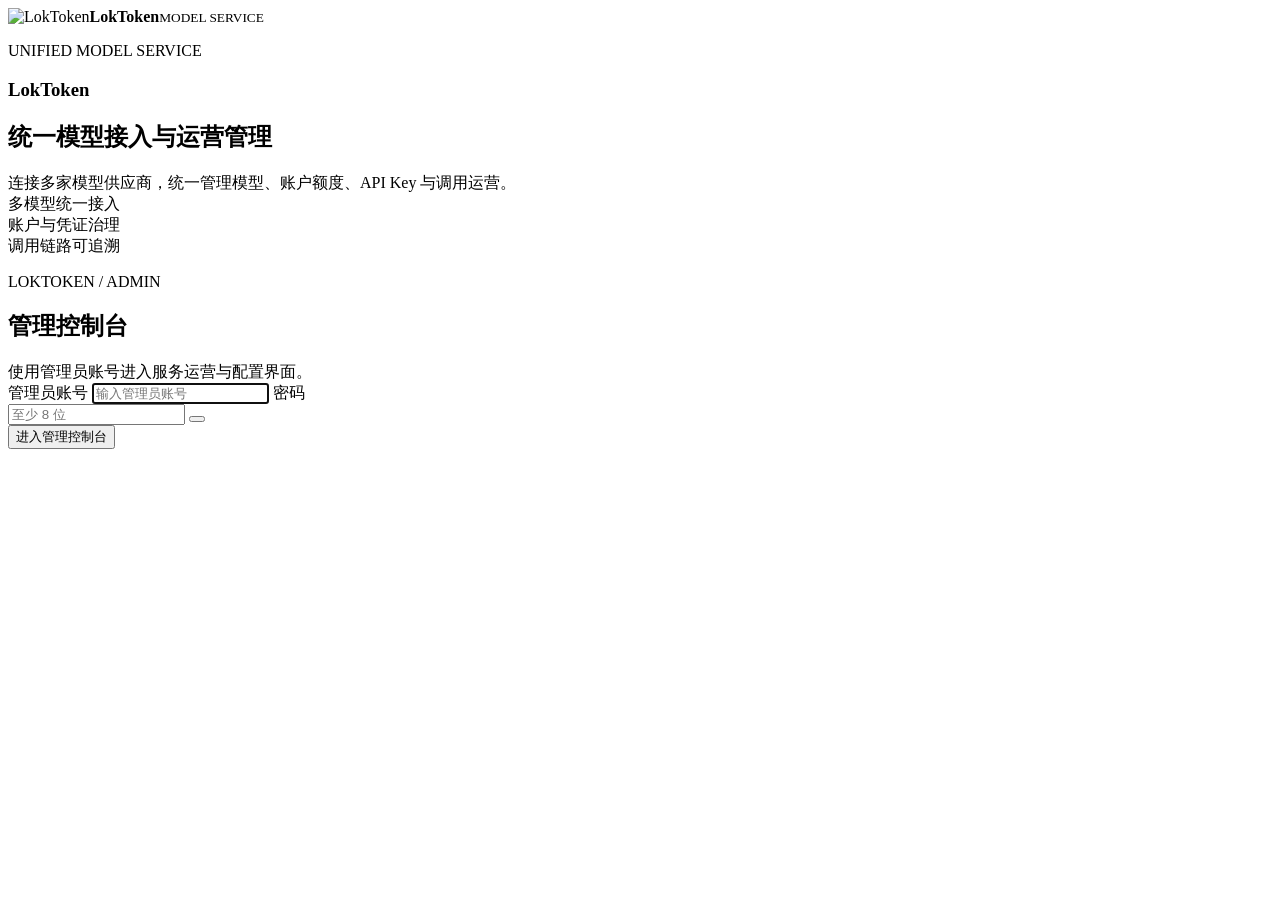
==== app/static/index.html @ 2b93dae2 "feat: evolve LokToken into independent platform" ====
<!doctype html>
<html lang="zh-CN">
<head>
  <meta charset="UTF-8">
  <meta name="viewport" content="width=device-width, initial-scale=1.0">
  <title>LokToken管理控制台</title>
  <link rel="icon" type="image/png" href="/static/loksystem-icon.png">
  <link rel="stylesheet" href="/static/styles.css?v=console-20260822-2">
  <script src="https://unpkg.com/lucide@0.468.0/dist/umd/lucide.min.js" defer></script>
  <script src="/static/app.js?v=console-20260822-1" defer></script>
</head>
<body>
  <section class="auth-screen" id="auth-screen">
    <div class="auth-layout">
      <section class="auth-product-intro">
        <div class="auth-product-brand"><img src="/static/loksystem-icon.png" alt="LokToken"><span><strong>LokToken</strong><small>MODEL SERVICE</small></span></div>
        <div class="auth-product-copy"><p>UNIFIED MODEL SERVICE</p><h1>LokToken</h1><h2>统一模型接入与运营管理</h2><span>连接多家模型供应商，统一管理模型、账户额度、API Key 与调用运营。</span></div>
        <div class="auth-product-points"><div><i data-lucide="boxes"></i><span>多模型统一接入</span></div><div><i data-lucide="shield-check"></i><span>账户与凭证治理</span></div><div><i data-lucide="activity"></i><span>调用链路可追溯</span></div></div>
      </section>
      <div class="auth-panel auth-panel-form">
        <div class="auth-panel-heading"><p class="auth-kicker">LOKTOKEN / ADMIN</p><h2>管理控制台</h2><span>使用管理员账号进入服务运营与配置界面。</span></div>
        <form id="auth-form">
          <label for="admin-login-id">管理员账号</label>
          <input id="admin-login-id" name="login_id" autocomplete="username" placeholder="输入管理员账号" required autofocus>
          <label for="admin-password">密码</label>
          <div class="password-row">
            <input id="admin-password" name="password" type="password" autocomplete="current-password" placeholder="至少 8 位" required minlength="8">
            <button class="icon-button" id="toggle-token" type="button" title="显示密码" aria-label="显示密码"><i data-lucide="eye"></i></button>
          </div>
          <button class="primary-button full-button" type="submit"><i data-lucide="log-in"></i><span>进入管理控制台</span></button>
        </form>
        <p class="auth-error" id="auth-error" role="alert"></p>
      </div>
    </div>
  </section>

  <div class="app-shell" id="app-shell" hidden>
    <aside class="sidebar">
      <div class="brand">
        <img class="brand-mark" src="/static/loksystem-icon.png" alt="">
        <span class="brand-copy"><strong>LokToken</strong><small>MODEL SERVICE</small></span>
      </div>
      <p class="nav-label">服务管理</p>
      <nav aria-label="主导航">
        <button class="nav-item active" data-view="overview"><i data-lucide="layout-dashboard"></i><span>管理概览</span></button>
        <button class="nav-item" data-view="accounts"><i data-lucide="building-2"></i><span>账户管理</span></button>
        <button class="nav-item" data-view="models"><i data-lucide="boxes"></i><span>模型管理</span></button>
        <button class="nav-item" data-view="keys"><i data-lucide="key-round"></i><span>密钥管理</span></button>
        <button class="nav-item" data-view="payments"><i data-lucide="credit-card"></i><span>订单管理</span></button>
        <button class="nav-item" data-view="redemptions"><i data-lucide="gift"></i><span>福利管理</span></button>
        <button class="nav-item" data-view="usage"><i data-lucide="activity"></i><span>用量管理</span></button>
        <button class="nav-item" data-view="audit"><i data-lucide="shield-check"></i><span>安全审计</span></button>
      </nav>
      <div class="sidebar-footer">
        <div class="account-menu">
          <button class="account-menu-trigger" id="admin-account-trigger" type="button" aria-expanded="false" aria-controls="admin-account-menu">
            <span class="account-avatar" id="admin-user-avatar">管</span>
            <span class="account-summary"><strong id="admin-user-name">管理员</strong><small id="admin-user-role">管理账号</small></span>
            <i data-lucide="chevron-up"></i>
          </button>
          <div class="account-menu-panel" id="admin-account-menu" hidden>
            <button id="admin-personal-space" type="button"><i data-lucide="user-round"></i><span>个人空间</span></button>
            <button id="logout-button" type="button"><i data-lucide="log-out"></i><span>退出</span></button>
          </div>
        </div>
      </div>
    </aside>

    <main>
      <header class="topbar">
        <div>
          <p class="eyebrow">LOKTOKEN / MANAGER</p>
          <h1 id="page-title">管理概览</h1>
        </div>
        <div class="topbar-actions">
          <button class="icon-button" id="admin-back-button" type="button" title="返回上一页" aria-label="返回上一页"><i data-lucide="arrow-left"></i></button>
          <a class="secondary-button topbar-doc-link" id="admin-guide-link" href="/guide/admin" target="_blank" rel="noopener"><i data-lucide="book-open"></i><span>管理文档</span></a>
          <span class="environment" id="environment-badge"><span class="status-dot"></span>读取环境</span>
          <button class="icon-button" id="refresh-button" title="刷新" aria-label="刷新"><i data-lucide="refresh-cw"></i></button>
        </div>
      </header>

      <div class="content">
        <section class="view active" id="view-overview">
          <div class="metric-grid" id="overview-metrics"></div>
          <section class="panel operational-alerts-panel">
            <div class="section-header"><div><h2>运营告警</h2><p>余额、渠道、失败率、成本与待办</p></div><span class="badge neutral" id="operational-alert-count">读取中</span></div>
            <div class="operational-alert-list" id="operational-alerts"></div>
          </section>
          <div class="split-layout">
            <section class="panel wide-panel">
              <div class="section-header"><div><h2>最近调用</h2><p>最新 8 条模型请求</p></div><button class="text-button" data-go="usage">查看全部<i data-lucide="arrow-right"></i></button></div>
              <div class="table-wrap"><table><thead><tr><th>请求</th><th>账户</th><th>模型</th><th>总量</th><th>费用</th><th>状态</th></tr></thead><tbody id="recent-usage"></tbody></table></div>
            </section>
            <section class="panel activity-panel">
              <div class="section-header"><div><h2>平台状态</h2><p>当前服务能力</p></div></div>
              <div class="status-list" id="platform-status"></div>
            </section>
          </div>
        </section>

        <section class="view" id="view-accounts">
          <div class="section-header page-section-header"><div><h2>账户管理</h2><p>客户账户与共享余额</p></div><button class="primary-button" data-action="create-account"><i data-lucide="plus"></i><span>新建账户</span></button></div>
          <section class="panel"><div class="table-wrap"><table><thead><tr><th>账户</th><th>类型</th><th>项目数</th><th>Key 数量</th><th>余额</th><th>近 30 天消费</th><th>最近活动</th><th>状态</th><th class="align-right">操作</th></tr></thead><tbody id="accounts-table"></tbody></table></div></section>
        </section>

        <section class="view" id="view-keys">
          <div class="section-header page-section-header"><div><h2>密钥管理</h2><p>账户访问凭证</p></div><button class="primary-button" data-action="create-key"><i data-lucide="plus"></i><span>生成 Key</span></button></div>
          <section class="panel"><div class="table-wrap"><table><thead><tr><th>名称</th><th>前缀</th><th>所属账户</th><th>状态</th><th>创建时间</th><th class="align-right">操作</th></tr></thead><tbody id="keys-table"></tbody></table></div></section>
        </section>

        <section class="view" id="view-models">
          <div class="section-header page-section-header model-page-header"><div class="model-page-heading"><button class="icon-button model-page-back" id="admin-model-page-back" type="button" data-model-page-back hidden title="返回模型管理" aria-label="返回模型管理"><i data-lucide="arrow-left"></i></button><div><h2>模型与渠道</h2><p>统一定价、上游路由和故障转移</p></div></div><div class="table-actions"><button class="secondary-button" data-action="health-check-all"><i data-lucide="activity"></i><span>检测全部渠道</span></button><button class="secondary-button" data-action="import-models"><i data-lucide="list-plus"></i><span>批量接入</span></button></div></div>
          <section class="panel model-catalog-panel">
            <div class="model-catalog-toolbar">
              <div class="model-type-tabs" aria-label="模型类型筛选"><button class="active" type="button" data-model-type=""><i data-lucide="layout-grid"></i><span>全部</span><small data-model-type-count="all">0</small></button><button type="button" data-model-type="text"><i data-lucide="message-square-text"></i><span>文本</span><small data-model-type-count="text">0</small></button><button type="button" data-model-type="image"><i data-lucide="image"></i><span>图像</span><small data-model-type-count="image">0</small></button><button type="button" data-model-type="video"><i data-lucide="video"></i><span>视频</span><small data-model-type-count="video">0</small></button><button type="button" data-model-type="audio"><i data-lucide="audio-lines"></i><span>语音</span><small data-model-type-count="audio">0</small></button></div>
              <div class="input-with-icon"><i data-lucide="search"></i><input id="model-search" type="search" placeholder="搜索模型、上游 ID 或服务商" aria-label="搜索模型"></div>
              <select id="model-provider-filter" aria-label="服务商筛选"><option value="">全部服务商</option></select>
              <select id="model-state-filter" aria-label="发布状态筛选"><option value="">全部状态</option><option value="published">已上架</option><option value="candidate">候选</option><option value="blocked">待完善</option></select>
              <span id="model-result-count">共 0 个模型</span><button class="primary-button compact-provider-button" id="admin-model-create-inline" type="button" data-action="create-model" hidden><i data-lucide="plus"></i><span>添加模型</span></button>
            </div>
            <div class="admin-provider-grid" id="admin-provider-grid"></div>
            <div class="model-provider-overview" id="model-provider-overview" hidden></div><div class="table-wrap" id="admin-model-list" hidden><table class="model-catalog-table"><thead><tr><th>公开模型</th><th>服务商</th><th>类型</th><th>平台输入 / 1M</th><th>平台输出 / 1M</th><th>渠道</th><th>健康</th><th>状态</th><th class="align-right">操作</th></tr></thead><tbody id="models-table"></tbody></table></div>
          </section>
        </section>

        <section class="view" id="view-payments">
          <div class="section-header page-section-header"><div><h2>充值订单</h2><p>支付确认、入账和退款</p></div><div class="table-actions"><button class="secondary-button" data-action="reconcile-ledger"><i data-lucide="scale"></i><span>账本对账</span></button><button class="primary-button" data-action="create-payment"><i data-lucide="plus"></i><span>创建订单</span></button></div></div>
          <div class="metric-grid compact" id="payment-metrics"></div>
          <section class="panel"><div class="table-wrap"><table><thead><tr><th>订单号</th><th>账户</th><th>渠道</th><th>金额</th><th>状态</th><th>创建时间</th><th class="align-right">操作</th></tr></thead><tbody id="payments-table"></tbody></table></div></section>
        </section>

        <section class="view" id="view-redemptions">
          <div class="section-header page-section-header"><div><h2>兑换福利</h2><p>创建、发放和管理账户福利额度</p></div><button class="primary-button" data-action="create-redemption"><i data-lucide="plus"></i><span>创建兑换码</span></button></div>
          <section class="panel"><div class="table-wrap"><table><thead><tr><th>福利</th><th>兑换码前缀</th><th>额度</th><th>领取进度</th><th>有效期</th><th>状态</th><th>创建时间</th><th class="align-right">操作</th></tr></thead><tbody id="redemptions-table"></tbody></table></div></section>
        </section>

        <section class="view" id="view-usage">
          <div class="section-header page-section-header"><div><h2>用量明细</h2><p>最近 100 条调用记录</p></div><button class="secondary-button" data-action="provider-bills"><i data-lucide="file-check-2"></i><span>供应商账单</span></button></div>
          <div class="metric-grid compact" id="usage-metrics"></div>
          <section class="panel"><div class="table-wrap"><table><thead><tr><th>时间</th><th>请求 ID</th><th>账户 / Key</th><th>模型</th><th>输入 / 输出</th><th>耗时</th><th>费用</th><th>状态</th></tr></thead><tbody id="usage-table"></tbody></table></div></section>
        </section>

        <section class="view" id="view-audit">
          <div class="section-header page-section-header"><div><h2>操作审计</h2><p>最近 200 条关键运营与门户动作，不包含敏感明文</p></div><button class="secondary-button" data-action="manage-admins"><i data-lucide="users-round"></i><span>管理员与角色</span></button></div>
          <section class="panel"><div class="table-wrap"><table><thead><tr><th>时间</th><th>操作者</th><th>动作</th><th>目标</th><th>摘要</th></tr></thead><tbody id="audit-table"></tbody></table></div></section>
        </section>
      </div>
    </main>
  </div>

  <dialog id="action-dialog">
    <div class="dialog-header"><div><p class="eyebrow">LokToken</p><h2 id="dialog-title"></h2></div><button class="icon-button" id="close-dialog" title="关闭" aria-label="关闭"><i data-lucide="x"></i></button></div>
    <div id="dialog-content"></div>
  </dialog>
  <div class="toast" id="toast" role="status"></div>
</body>
</html>
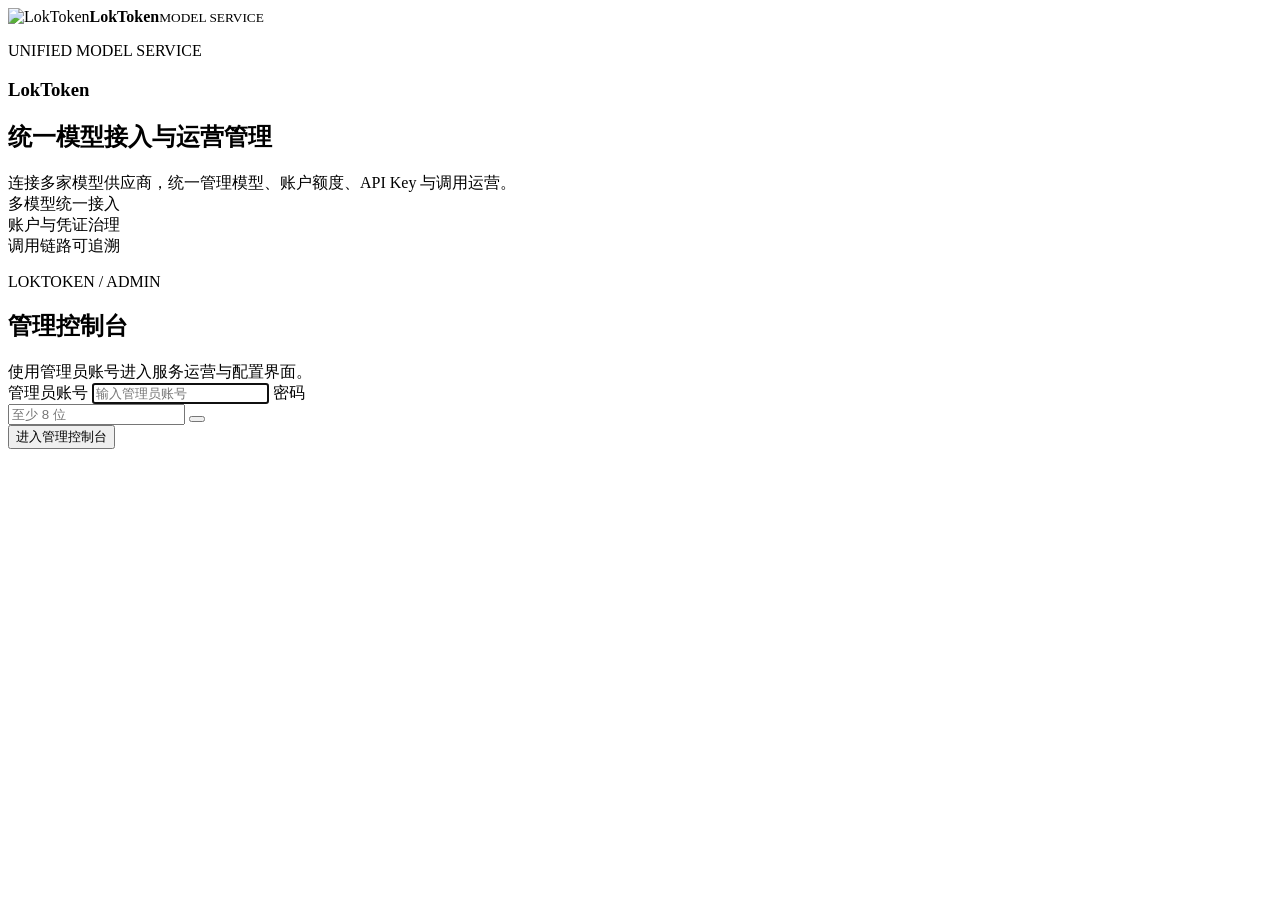
==== commit 7e106d72: "feat: optimize account access provisioning" ====
--- a/app/static/index.html
+++ b/app/static/index.html
@@ -5,9 +5,9 @@
   <meta name="viewport" content="width=device-width, initial-scale=1.0">
   <title>LokToken管理控制台</title>
   <link rel="icon" type="image/png" href="/static/loksystem-icon.png">
-  <link rel="stylesheet" href="/static/styles.css?v=console-20260822-2">
+  <link rel="stylesheet" href="/static/styles.css?v=console-20260827-5">
   <script src="https://unpkg.com/lucide@0.468.0/dist/umd/lucide.min.js" defer></script>
-  <script src="/static/app.js?v=console-20260822-1" defer></script>
+  <script src="/static/app.js?v=console-20260827-21" defer></script>
 </head>
 <body>
   <section class="auth-screen" id="auth-screen">
@@ -18,7 +18,7 @@
         <div class="auth-product-points"><div><i data-lucide="boxes"></i><span>多模型统一接入</span></div><div><i data-lucide="shield-check"></i><span>账户与凭证治理</span></div><div><i data-lucide="activity"></i><span>调用链路可追溯</span></div></div>
       </section>
       <div class="auth-panel auth-panel-form">
-        <div class="auth-panel-heading"><p class="auth-kicker">LOKTOKEN / ADMIN</p><h2>管理控制台</h2><span>使用管理员账号进入服务运营与配置界面。</span></div>
+        <div class="auth-panel-heading"><p class="auth-kicker" id="auth-kicker">LOKTOKEN / ADMIN</p><h2 id="auth-title">管理控制台</h2><span id="auth-description">使用管理员账号进入服务运营与配置界面。</span></div>
         <form id="auth-form">
           <label for="admin-login-id">管理员账号</label>
           <input id="admin-login-id" name="login_id" autocomplete="username" placeholder="输入管理员账号" required autofocus>
@@ -28,6 +28,26 @@
             <button class="icon-button" id="toggle-token" type="button" title="显示密码" aria-label="显示密码"><i data-lucide="eye"></i></button>
           </div>
           <button class="primary-button full-button" type="submit"><i data-lucide="log-in"></i><span>进入管理控制台</span></button>
+        </form>
+        <form id="bootstrap-form" hidden>
+          <label for="bootstrap-token">初始化令牌</label>
+          <div class="password-row">
+            <input id="bootstrap-token" name="bootstrap_token" type="password" autocomplete="off" placeholder="输入 TOKEN_ADMIN_TOKEN" required minlength="1">
+            <button class="icon-button" type="button" data-password-toggle="bootstrap-token" title="显示初始化令牌" aria-label="显示初始化令牌"><i data-lucide="eye"></i></button>
+          </div>
+          <label for="bootstrap-login-id">管理员账号</label>
+          <input id="bootstrap-login-id" name="login_id" autocomplete="username" placeholder="输入管理员账号" required minlength="3" maxlength="160">
+          <label for="bootstrap-password">管理员密码</label>
+          <div class="password-row">
+            <input id="bootstrap-password" name="password" type="password" autocomplete="new-password" placeholder="至少 8 位" required minlength="8" maxlength="128">
+            <button class="icon-button" type="button" data-password-toggle="bootstrap-password" title="显示密码" aria-label="显示密码"><i data-lucide="eye"></i></button>
+          </div>
+          <label for="bootstrap-password-confirm">确认密码</label>
+          <div class="password-row">
+            <input id="bootstrap-password-confirm" name="password_confirm" type="password" autocomplete="new-password" placeholder="再次输入管理员密码" required minlength="8" maxlength="128">
+            <button class="icon-button" type="button" data-password-toggle="bootstrap-password-confirm" title="显示密码" aria-label="显示密码"><i data-lucide="eye"></i></button>
+          </div>
+          <button class="primary-button full-button" type="submit"><i data-lucide="shield-check"></i><span>创建超级管理员</span></button>
         </form>
         <p class="auth-error" id="auth-error" role="alert"></p>
       </div>
@@ -43,9 +63,8 @@
       <p class="nav-label">服务管理</p>
       <nav aria-label="主导航">
         <button class="nav-item active" data-view="overview"><i data-lucide="layout-dashboard"></i><span>管理概览</span></button>
-        <button class="nav-item" data-view="accounts"><i data-lucide="building-2"></i><span>账户管理</span></button>
+        <button class="nav-item" data-view="accounts"><i data-lucide="users-round"></i><span>账户与访问</span></button>
         <button class="nav-item" data-view="models"><i data-lucide="boxes"></i><span>模型管理</span></button>
-        <button class="nav-item" data-view="keys"><i data-lucide="key-round"></i><span>密钥管理</span></button>
         <button class="nav-item" data-view="payments"><i data-lucide="credit-card"></i><span>订单管理</span></button>
         <button class="nav-item" data-view="redemptions"><i data-lucide="gift"></i><span>福利管理</span></button>
         <button class="nav-item" data-view="usage"><i data-lucide="activity"></i><span>用量管理</span></button>
@@ -67,21 +86,9 @@
     </aside>
 
     <main>
-      <header class="topbar">
-        <div>
-          <p class="eyebrow">LOKTOKEN / MANAGER</p>
-          <h1 id="page-title">管理概览</h1>
-        </div>
-        <div class="topbar-actions">
-          <button class="icon-button" id="admin-back-button" type="button" title="返回上一页" aria-label="返回上一页"><i data-lucide="arrow-left"></i></button>
-          <a class="secondary-button topbar-doc-link" id="admin-guide-link" href="/guide/admin" target="_blank" rel="noopener"><i data-lucide="book-open"></i><span>管理文档</span></a>
-          <span class="environment" id="environment-badge"><span class="status-dot"></span>读取环境</span>
-          <button class="icon-button" id="refresh-button" title="刷新" aria-label="刷新"><i data-lucide="refresh-cw"></i></button>
-        </div>
-      </header>
-
       <div class="content">
         <section class="view active" id="view-overview">
+          <div class="section-header page-section-header"><div><h2>管理概览</h2><p>平台运营状态、模型调用与待办事项</p></div><div class="content-page-actions" id="admin-page-actions-overview"></div></div>
           <div class="metric-grid" id="overview-metrics"></div>
           <section class="panel operational-alerts-panel">
             <div class="section-header"><div><h2>运营告警</h2><p>余额、渠道、失败率、成本与待办</p></div><span class="badge neutral" id="operational-alert-count">读取中</span></div>
@@ -100,49 +107,49 @@
         </section>
 
         <section class="view" id="view-accounts">
-          <div class="section-header page-section-header"><div><h2>账户管理</h2><p>客户账户与共享余额</p></div><button class="primary-button" data-action="create-account"><i data-lucide="plus"></i><span>新建账户</span></button></div>
-          <section class="panel"><div class="table-wrap"><table><thead><tr><th>账户</th><th>类型</th><th>项目数</th><th>Key 数量</th><th>余额</th><th>近 30 天消费</th><th>最近活动</th><th>状态</th><th class="align-right">操作</th></tr></thead><tbody id="accounts-table"></tbody></table></div></section>
-        </section>
-
-        <section class="view" id="view-keys">
-          <div class="section-header page-section-header"><div><h2>密钥管理</h2><p>账户访问凭证</p></div><button class="primary-button" data-action="create-key"><i data-lucide="plus"></i><span>生成 Key</span></button></div>
-          <section class="panel"><div class="table-wrap"><table><thead><tr><th>名称</th><th>前缀</th><th>所属账户</th><th>状态</th><th>创建时间</th><th class="align-right">操作</th></tr></thead><tbody id="keys-table"></tbody></table></div></section>
+          <div class="section-header page-section-header"><div><h2>账户与访问</h2><p>账户主体、共享余额与 API 访问凭证</p></div><div class="content-page-actions" id="admin-page-actions-accounts"></div></div>
+          <div class="account-access-tabs" role="tablist" aria-label="账户与访问视图">
+            <button class="active" type="button" role="tab" aria-selected="true" aria-controls="account-access-accounts" data-account-access-tab="accounts"><i data-lucide="building-2"></i><span>账户</span></button>
+            <button type="button" role="tab" aria-selected="false" aria-controls="account-access-keys" data-account-access-tab="keys"><i data-lucide="key-round"></i><span>API Key</span></button>
+          </div>
+          <section class="panel" id="account-access-accounts" role="tabpanel"><div class="table-wrap"><table><thead><tr><th>账户</th><th>类型</th><th>访问就绪</th><th>余额</th><th>近 30 天消费</th><th>最近活动</th><th>状态</th><th class="align-right">操作</th></tr></thead><tbody id="accounts-table"></tbody></table></div></section>
+          <section class="panel" id="account-access-keys" role="tabpanel" hidden><div class="table-wrap"><table><thead><tr><th>名称</th><th>前缀</th><th>所属账户</th><th>状态</th><th>有效期</th><th>额度</th><th>创建时间</th><th class="align-right">操作</th></tr></thead><tbody id="keys-table"></tbody></table></div></section>
         </section>
 
         <section class="view" id="view-models">
-          <div class="section-header page-section-header model-page-header"><div class="model-page-heading"><button class="icon-button model-page-back" id="admin-model-page-back" type="button" data-model-page-back hidden title="返回模型管理" aria-label="返回模型管理"><i data-lucide="arrow-left"></i></button><div><h2>模型与渠道</h2><p>统一定价、上游路由和故障转移</p></div></div><div class="table-actions"><button class="secondary-button" data-action="health-check-all"><i data-lucide="activity"></i><span>检测全部渠道</span></button><button class="secondary-button" data-action="import-models"><i data-lucide="list-plus"></i><span>批量接入</span></button></div></div>
+          <div class="section-header page-section-header model-page-header"><div><h2>模型与渠道</h2><p>统一定价、上游路由和故障转移</p></div><div class="content-page-actions" id="admin-page-actions-models"></div></div>
           <section class="panel model-catalog-panel">
             <div class="model-catalog-toolbar">
               <div class="model-type-tabs" aria-label="模型类型筛选"><button class="active" type="button" data-model-type=""><i data-lucide="layout-grid"></i><span>全部</span><small data-model-type-count="all">0</small></button><button type="button" data-model-type="text"><i data-lucide="message-square-text"></i><span>文本</span><small data-model-type-count="text">0</small></button><button type="button" data-model-type="image"><i data-lucide="image"></i><span>图像</span><small data-model-type-count="image">0</small></button><button type="button" data-model-type="video"><i data-lucide="video"></i><span>视频</span><small data-model-type-count="video">0</small></button><button type="button" data-model-type="audio"><i data-lucide="audio-lines"></i><span>语音</span><small data-model-type-count="audio">0</small></button></div>
               <div class="input-with-icon"><i data-lucide="search"></i><input id="model-search" type="search" placeholder="搜索模型、上游 ID 或服务商" aria-label="搜索模型"></div>
               <select id="model-provider-filter" aria-label="服务商筛选"><option value="">全部服务商</option></select>
               <select id="model-state-filter" aria-label="发布状态筛选"><option value="">全部状态</option><option value="published">已上架</option><option value="candidate">候选</option><option value="blocked">待完善</option></select>
-              <span id="model-result-count">共 0 个模型</span><button class="primary-button compact-provider-button" id="admin-model-create-inline" type="button" data-action="create-model" hidden><i data-lucide="plus"></i><span>添加模型</span></button>
+              <span id="model-result-count">共 0 个模型</span>
             </div>
             <div class="admin-provider-grid" id="admin-provider-grid"></div>
-            <div class="model-provider-overview" id="model-provider-overview" hidden></div><div class="table-wrap" id="admin-model-list" hidden><table class="model-catalog-table"><thead><tr><th>公开模型</th><th>服务商</th><th>类型</th><th>平台输入 / 1M</th><th>平台输出 / 1M</th><th>渠道</th><th>健康</th><th>状态</th><th class="align-right">操作</th></tr></thead><tbody id="models-table"></tbody></table></div>
+            <div class="model-provider-overview" id="model-provider-overview" hidden></div><div class="admin-model-list" id="admin-model-list" hidden><div id="models-table"></div></div>
           </section>
         </section>
 
         <section class="view" id="view-payments">
-          <div class="section-header page-section-header"><div><h2>充值订单</h2><p>支付确认、入账和退款</p></div><div class="table-actions"><button class="secondary-button" data-action="reconcile-ledger"><i data-lucide="scale"></i><span>账本对账</span></button><button class="primary-button" data-action="create-payment"><i data-lucide="plus"></i><span>创建订单</span></button></div></div>
+          <div class="section-header page-section-header"><div><h2>充值订单</h2><p>支付确认、入账和退款</p></div><div class="content-page-actions" id="admin-page-actions-payments"></div></div>
           <div class="metric-grid compact" id="payment-metrics"></div>
           <section class="panel"><div class="table-wrap"><table><thead><tr><th>订单号</th><th>账户</th><th>渠道</th><th>金额</th><th>状态</th><th>创建时间</th><th class="align-right">操作</th></tr></thead><tbody id="payments-table"></tbody></table></div></section>
         </section>
 
         <section class="view" id="view-redemptions">
-          <div class="section-header page-section-header"><div><h2>兑换福利</h2><p>创建、发放和管理账户福利额度</p></div><button class="primary-button" data-action="create-redemption"><i data-lucide="plus"></i><span>创建兑换码</span></button></div>
+          <div class="section-header page-section-header"><div><h2>兑换福利</h2><p>创建、发放和管理账户福利额度</p></div><div class="content-page-actions" id="admin-page-actions-redemptions"></div></div>
           <section class="panel"><div class="table-wrap"><table><thead><tr><th>福利</th><th>兑换码前缀</th><th>额度</th><th>领取进度</th><th>有效期</th><th>状态</th><th>创建时间</th><th class="align-right">操作</th></tr></thead><tbody id="redemptions-table"></tbody></table></div></section>
         </section>
 
         <section class="view" id="view-usage">
-          <div class="section-header page-section-header"><div><h2>用量明细</h2><p>最近 100 条调用记录</p></div><button class="secondary-button" data-action="provider-bills"><i data-lucide="file-check-2"></i><span>供应商账单</span></button></div>
+          <div class="section-header page-section-header"><div><h2>用量明细</h2><p>最近 100 条调用记录</p></div><div class="content-page-actions" id="admin-page-actions-usage"></div></div>
           <div class="metric-grid compact" id="usage-metrics"></div>
           <section class="panel"><div class="table-wrap"><table><thead><tr><th>时间</th><th>请求 ID</th><th>账户 / Key</th><th>模型</th><th>输入 / 输出</th><th>耗时</th><th>费用</th><th>状态</th></tr></thead><tbody id="usage-table"></tbody></table></div></section>
         </section>
 
         <section class="view" id="view-audit">
-          <div class="section-header page-section-header"><div><h2>操作审计</h2><p>最近 200 条关键运营与门户动作，不包含敏感明文</p></div><button class="secondary-button" data-action="manage-admins"><i data-lucide="users-round"></i><span>管理员与角色</span></button></div>
+          <div class="section-header page-section-header"><div><h2>操作审计</h2><p>最近 200 条关键运营与门户动作，不包含敏感明文</p></div><div class="content-page-actions" id="admin-page-actions-audit"></div></div>
           <section class="panel"><div class="table-wrap"><table><thead><tr><th>时间</th><th>操作者</th><th>动作</th><th>目标</th><th>摘要</th></tr></thead><tbody id="audit-table"></tbody></table></div></section>
         </section>
       </div>
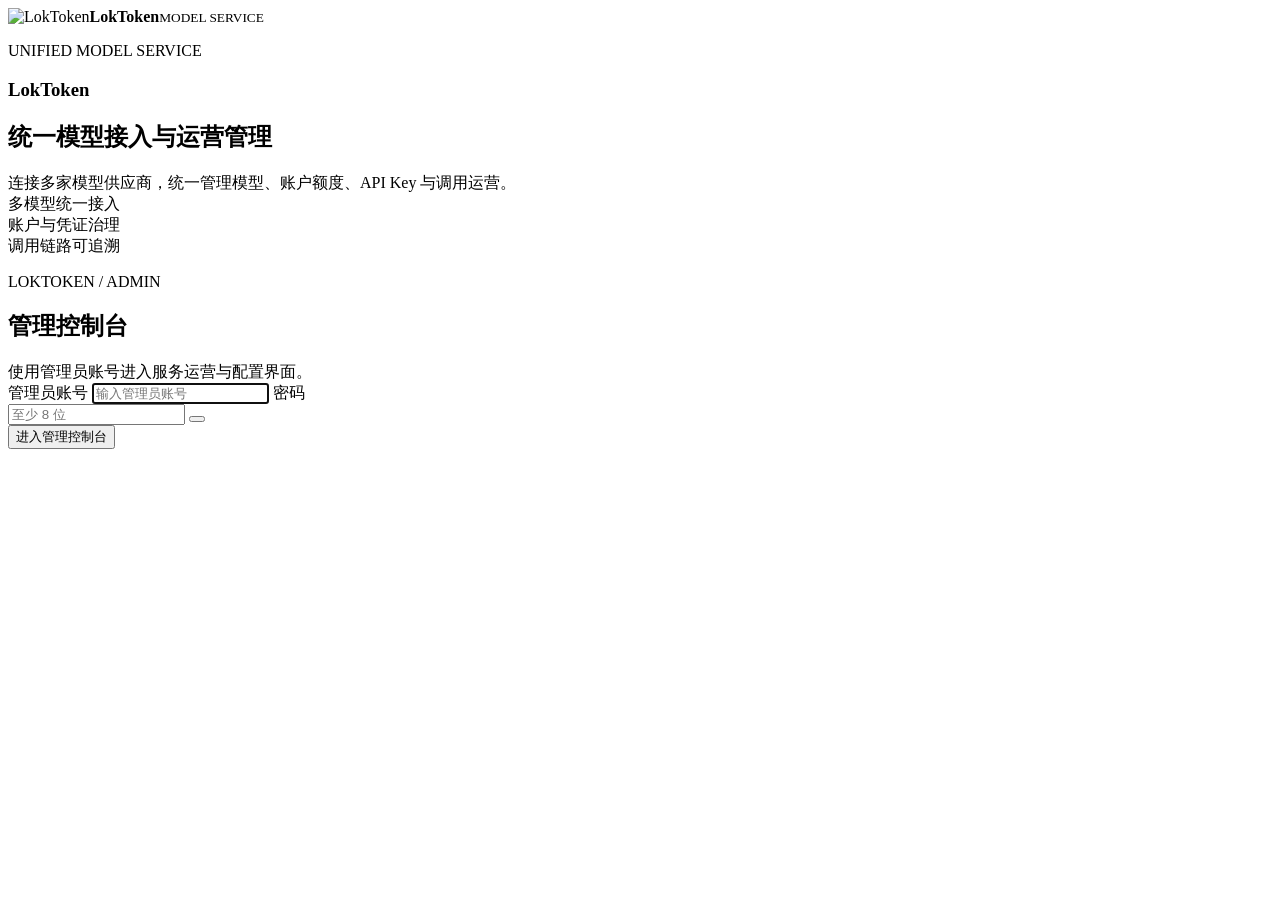
==== commit 7b6a0d0b: "feat: add admin account access pagination" ====
--- a/app/static/index.html
+++ b/app/static/index.html
@@ -112,8 +112,8 @@
             <button class="active" type="button" role="tab" aria-selected="true" aria-controls="account-access-accounts" data-account-access-tab="accounts"><i data-lucide="building-2"></i><span>账户</span></button>
             <button type="button" role="tab" aria-selected="false" aria-controls="account-access-keys" data-account-access-tab="keys"><i data-lucide="key-round"></i><span>API Key</span></button>
           </div>
-          <section class="panel" id="account-access-accounts" role="tabpanel"><div class="table-wrap"><table><thead><tr><th>账户</th><th>类型</th><th>访问就绪</th><th>余额</th><th>近 30 天消费</th><th>最近活动</th><th>状态</th><th class="align-right">操作</th></tr></thead><tbody id="accounts-table"></tbody></table></div></section>
-          <section class="panel" id="account-access-keys" role="tabpanel" hidden><div class="table-wrap"><table><thead><tr><th>名称</th><th>前缀</th><th>所属账户</th><th>状态</th><th>有效期</th><th>额度</th><th>创建时间</th><th class="align-right">操作</th></tr></thead><tbody id="keys-table"></tbody></table></div></section>
+          <section class="panel" id="account-access-accounts" role="tabpanel"><div class="account-list-toolbar"><div class="input-with-icon"><i data-lucide="search"></i><input id="account-search" type="search" placeholder="搜索账户名称、外部 ID 或登录名" aria-label="搜索账户"></div><select id="account-active-filter" aria-label="账户状态筛选"><option value="">全部状态</option><option value="true">已启用</option><option value="false">已停用</option></select><select id="account-access-filter" aria-label="访问模式筛选"><option value="">全部访问模式</option><option value="api">API</option><option value="portal">用户中心</option></select><select id="account-page-size" aria-label="账户每页数量"><option value="25">25 条/页</option><option value="50">50 条/页</option><option value="100">100 条/页</option></select><span id="accounts-result-count" class="table-result-count">共 0 条</span></div><div class="table-wrap"><table><thead><tr><th>账户</th><th>类型</th><th>访问就绪</th><th>余额</th><th>近 30 天消费</th><th>最近活动</th><th>状态</th><th class="align-right">操作</th></tr></thead><tbody id="accounts-table"></tbody></table></div><div class="table-pager"><span id="accounts-page-current">1 / 1</span><div><button class="icon-button" type="button" data-page-prev="accounts" title="上一页" aria-label="上一页"><i data-lucide="chevron-left"></i></button><button class="icon-button" type="button" data-page-next="accounts" title="下一页" aria-label="下一页"><i data-lucide="chevron-right"></i></button></div></div></section>
+          <section class="panel" id="account-access-keys" role="tabpanel" hidden><div class="account-list-toolbar"><div class="input-with-icon"><i data-lucide="search"></i><input id="key-search" type="search" placeholder="搜索 Key 名称、前缀或所属账户" aria-label="搜索 API Key"></div><select id="key-active-filter" aria-label="Key 状态筛选"><option value="">全部状态</option><option value="true">已启用</option><option value="false">已停用</option></select><select id="key-page-size" aria-label="Key 每页数量"><option value="25">25 条/页</option><option value="50">50 条/页</option><option value="100">100 条/页</option></select><span id="keys-result-count" class="table-result-count">共 0 条</span></div><div class="table-wrap"><table><thead><tr><th>名称</th><th>前缀</th><th>所属账户</th><th>状态</th><th>有效期</th><th>额度</th><th>创建时间</th><th class="align-right">操作</th></tr></thead><tbody id="keys-table"></tbody></table></div><div class="table-pager"><span id="keys-page-current">1 / 1</span><div><button class="icon-button" type="button" data-page-prev="keys" title="上一页" aria-label="上一页"><i data-lucide="chevron-left"></i></button><button class="icon-button" type="button" data-page-next="keys" title="下一页" aria-label="下一页"><i data-lucide="chevron-right"></i></button></div></div></section>
         </section>
 
         <section class="view" id="view-models">
